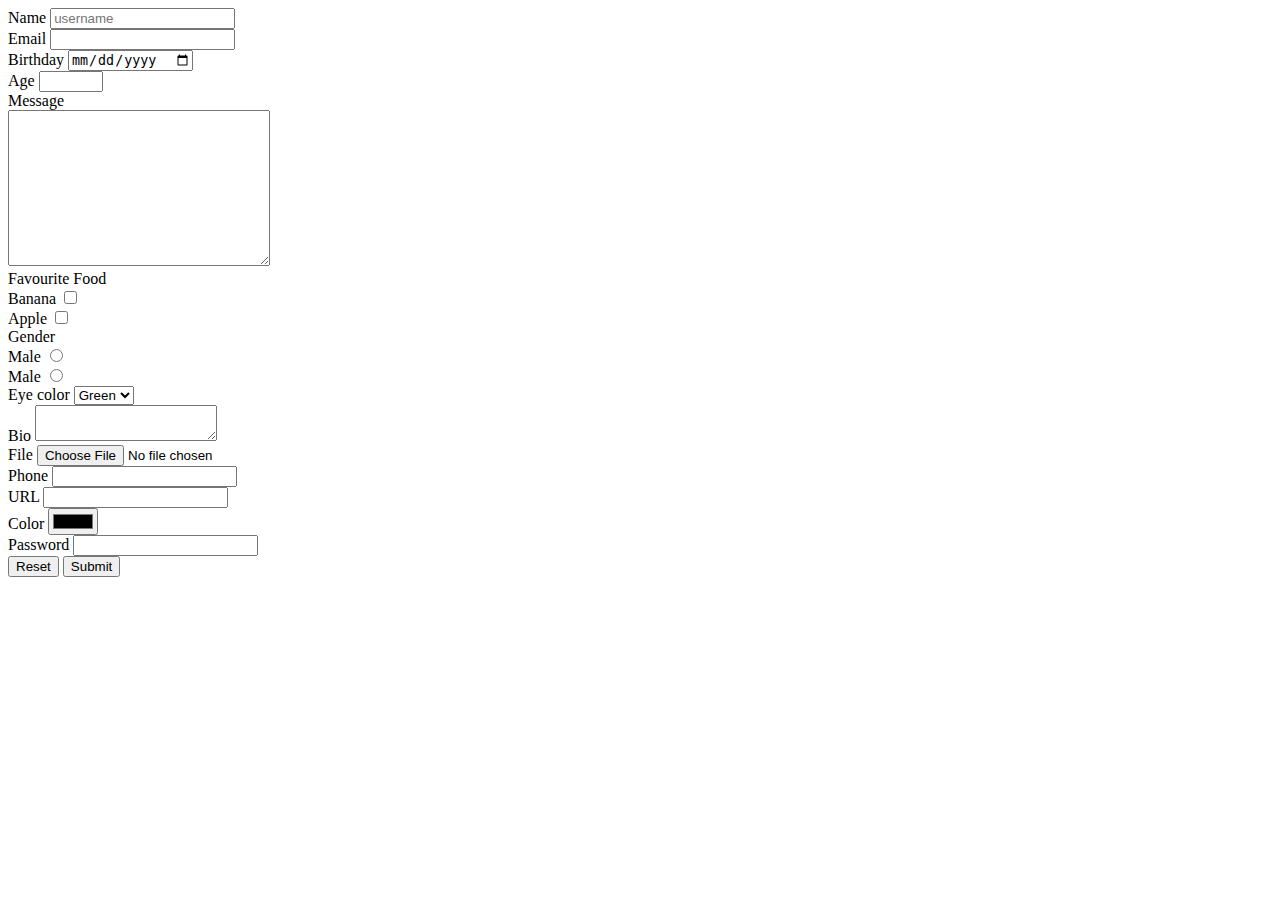
==== index1.html @ 40825172 "Add files via upload" ====
<!DOCTYPE html>
<html lang="en">
<head>
    <meta charset="UTF-8">
    <meta http-equiv="X-UA-Compatible" content="IE=edge">
    <meta name="viewport" content="width=device-width, initial-scale=1.0">
    <title>Form</title>
</head>
<body>
   <form action="results.html" method="POST">
       <div>
           <label for="name">Name</label>
           <input type="text" name" id="name" placeholder="username" required>
        </div>
        <div>
            <label for="email">Email</label>
            <input type="email" name="email" id="email" required>
        </div>
        <div>
            <label for="date">Birthday</label>
            <input type="date" name="date" id="date">
        </div>
        <div>
            <label for="age">Age</label>
            <input type="number" name="age" id="age" min="1" max="200" step="5">
        </div>
        <div>
            <label for="Message">Message</label><br>
            <textarea name="Message" cols="30" rows="10"></textarea>
        </div>
        <div>
            Favourite Food
            <div>
                <label for="banana">Banana</label>
                <input type="checkbox" name="banana" id="banana">
            </div>
            <div>
                <label for="apple">Apple</label>
                <input type="checkbox" name="apple" id="apple">
            </div>
        </div>
        <div>
            Gender
            <div>
                <label for="male">Male</label>
                <input type="radio" name="gender" id="male" value="male">
            </div>
            <div>
                <label for="female">Male</label>
                <input type="radio" name="gender" id="female" value="female">
            </div>
        </div>
        <div>
            <label for="eyeColor">Eye color</label>
            <select>
                <option value="Green">Green</option>
                <option label="Red" value="Red"></option>
            </select>
        </div>
        <div>
            <label for="bio">Bio</label>
            <textarea id="bio" name="bio"></textarea>
            </div>
            <input type="hidden" name="hidden" value="hi">
            <div>
                <label for="file">File</label>
                <input id="file" type="file" name="file">
            </div>
            <div>
                <label for="phone">Phone</label>
                <input type="tel" name="phone" id="phone">
            </div>
            <div>
                <label for="url">URL</label>
                <input type="url" name="url" id="url">
            </div>
            <div>
                <label for="color">Color</label>
                <input type="color" name="color" id="color">
            </div>
            <div>
               <label>
                  Password
                  <input type="password" name="password">
               </label>
               </div>
        </div>
        <button type="reset">Reset</button>
        <button type="submit">Submit</button>
   </form>
</body>
</html>
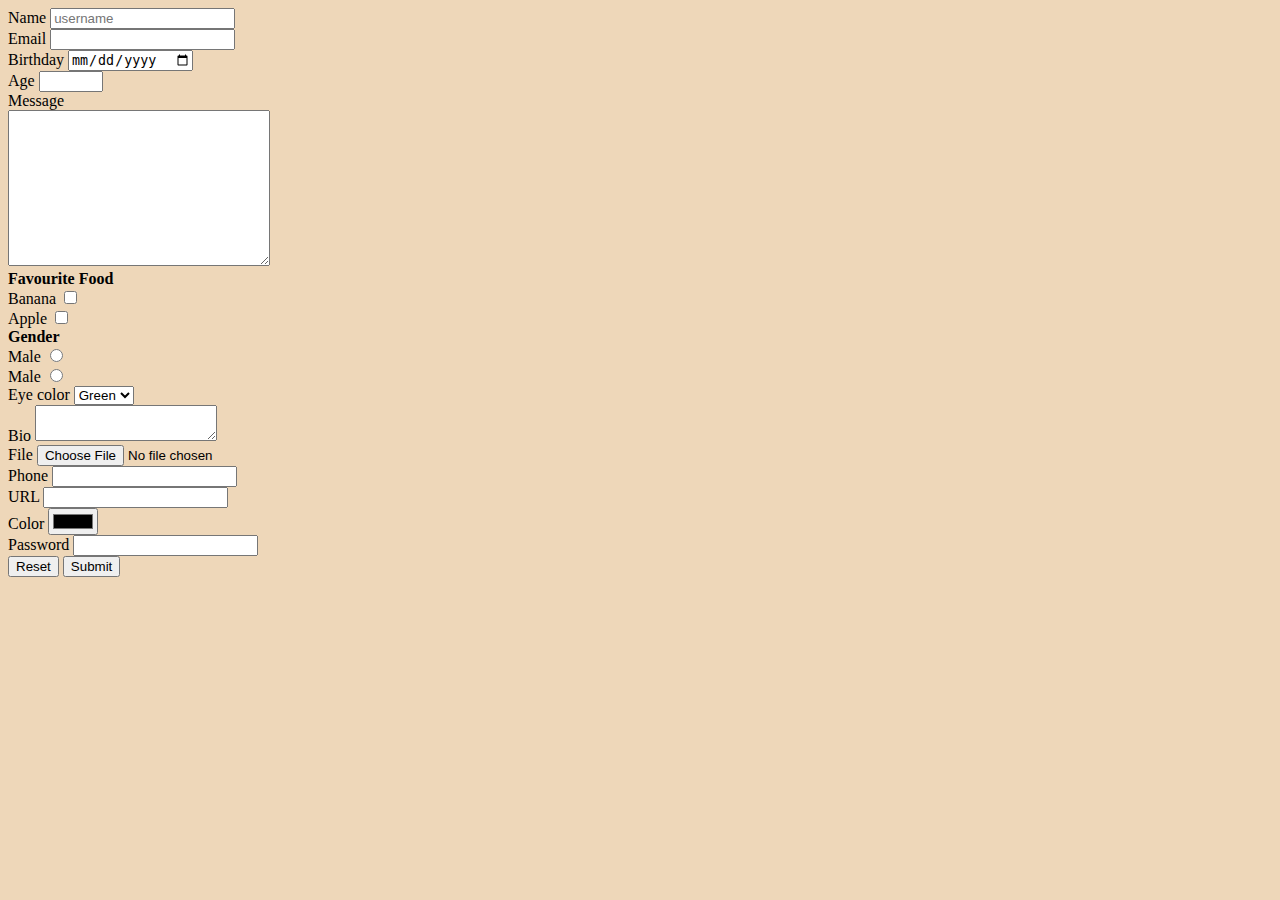
==== commit 60db038e: "Update index1.html" ====
--- a/index1.html
+++ b/index1.html
@@ -6,6 +6,11 @@
     <meta name="viewport" content="width=device-width, initial-scale=1.0">
     <title>Form</title>
 </head>
+    <style>
+    body{
+        background-color: rgb(238, 215, 185);
+    }
+</style>
 <body>
    <form action="results.html" method="POST">
        <div>
@@ -29,7 +34,7 @@
             <textarea name="Message" cols="30" rows="10"></textarea>
         </div>
         <div>
-            Favourite Food
+          <b>Favourite Food</b>
             <div>
                 <label for="banana">Banana</label>
                 <input type="checkbox" name="banana" id="banana">
@@ -40,7 +45,7 @@
             </div>
         </div>
         <div>
-            Gender
+          <b> Gender</b>
             <div>
                 <label for="male">Male</label>
                 <input type="radio" name="gender" id="male" value="male">
@@ -89,4 +94,4 @@
         <button type="submit">Submit</button>
    </form>
 </body>
-</html>+</html>
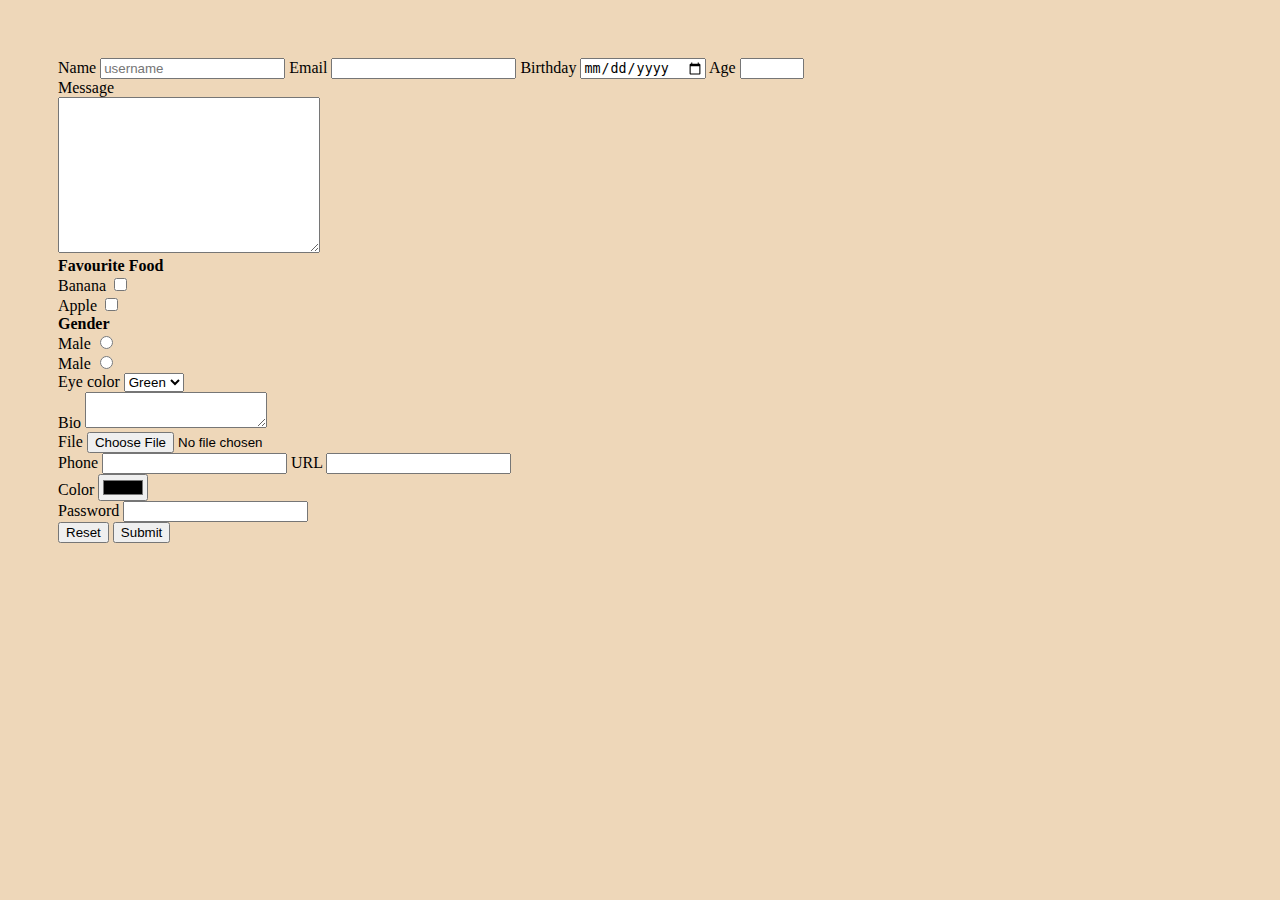
==== commit af9bf066: "Update index1.html" ====
--- a/index1.html
+++ b/index1.html
@@ -9,6 +9,7 @@
     <style>
     body{
         background-color: rgb(238, 215, 185);
+        padding: 50px;
     }
 </style>
 <body>
@@ -16,16 +17,12 @@
        <div>
            <label for="name">Name</label>
            <input type="text" name" id="name" placeholder="username" required>
-        </div>
-        <div>
             <label for="email">Email</label>
             <input type="email" name="email" id="email" required>
-        </div>
-        <div>
+
             <label for="date">Birthday</label>
             <input type="date" name="date" id="date">
-        </div>
-        <div>
+
             <label for="age">Age</label>
             <input type="number" name="age" id="age" min="1" max="200" step="5">
         </div>
@@ -74,8 +71,7 @@
             <div>
                 <label for="phone">Phone</label>
                 <input type="tel" name="phone" id="phone">
-            </div>
-            <div>
+
                 <label for="url">URL</label>
                 <input type="url" name="url" id="url">
             </div>
